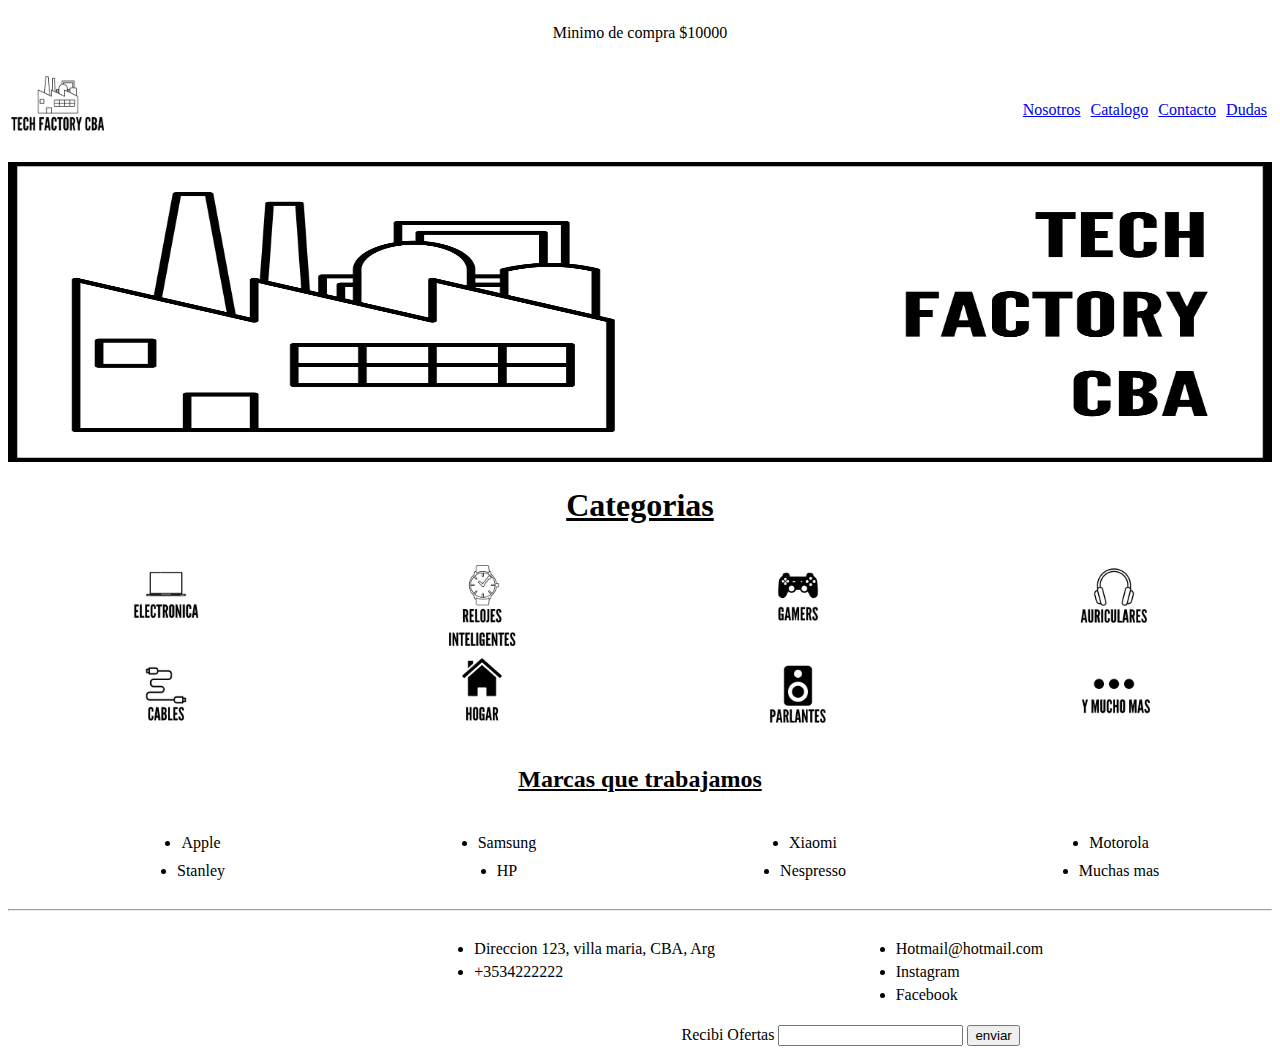
==== index.html @ fec63032 "Implementando grids" ====
<!DOCTYPE html>
<html lang="en">
<head>
	<meta charset="UTF-8">
	<meta name="viewport" content="width=device-width, initial-scale=1.0">
	<link rel="stylesheet" href="css/estilo.css">
	<!-- FUENTES -->
	<link rel="preconnect" href="https://fonts.googleapis.com">
	<link rel="preconnect" href="https://fonts.gstatic.com" crossorigin>
	<link href="https://fonts.googleapis.com/css2?family=Orbitron&display=swap" rel="stylesheet">
	<link rel="preconnect" href="https://fonts.googleapis.com">
	<link rel="preconnect" href="https://fonts.gstatic.com" crossorigin>
	<link href="https://fonts.googleapis.com/css2?family=Michroma&display=swap" rel="stylesheet">
	<title>Tech Factory CBA</title>
</head>
<body>
	<!-- COMIENZO DE ENCABEZADO + LOGO + NAV -->
	<header>
	<p class="minCompra">Minimo de compra $10000</p>
		<div class="logo">
			<a href="#"><img src="assets/logosinfondo.png" width="100" height="100"></a>
		</div>
		<nav>
			<ul>
				<li><a href="pages/nosotros.html">Nosotros</a></li>
				<li><a href="pages/catalogo.html">Catalogo</a></li>
				<li><a href="pages/contacto.html">Contacto</a></li>
				<li><a href="pages/dudas.html">Dudas</a></li>
			</ul>
		</nav>
	</header>
	<!-- FIN DE ENCABEZADO + LOGO + NAV -->
	<!-- COMIENZO DE CONTENIDO PRINCIPAL -->
	<main>
		<!-- BANNER -->
		<div class="banner">
		<img src="assets/banner.png" width="100%" height="300">
		<!-- SUBTITULO SUBRAYADO -->
		<h1><u>Categorias</u></h1>
		</div>
	<!-- IMAGENES DE CATEGORIAS -->
	<div class="imgs">
		<img src="assets/electronica.png" height="100" width="100">
		<img src="assets/relojes.png" height="100" width="100">
		<img src="assets/gamers.png" height="100" width="100">
		<img src="assets/auriculares.png" height="100" width="100">
		<img src="assets/cables.png" height="100" width="100">
		<img src="assets/hogar.png" height="100" width="100">
		<img src="assets/parlantes.png" height="100" width="100">	
		<img src="assets/more.png" height="100" width="100">
	</div>
	<!-- SUBTITULO SUBRAYADO -->
	<h2 class="marcasTitulo"><u>Marcas que trabajamos</u></h2>
	<!-- LISTA DE MARCAS -->
	<div class="gridMarcas">
		<ul class="marcas">
			<li>Apple</li>
			<li>Samsung</li>
			<li>Xiaomi</li>
			<li>Motorola</li>
			<li>Stanley</li>
			<li>HP</li>
			<li>Nespresso</li>
			<li>Muchas mas</li>
		</ul>
	</div>
	</main>
	<hr/>
	<footer class="gridFooter">
	<!-- MAPS -->
	<div class="mapa">
		<iframe src="https://www.google.com/maps/embed?pb=!1m18!1m12!1m3!1d3368.522333593472!2d-63.2421217!3d-32.4051639!2m3!1f0!2f0!3f0!3m2!1i1024!2i768!4f13.1!3m3!1m2!1s0x95cc42dc70036d8d%3A0x3f4c670873f541f7!2zQmx2ZC4gRXNwYcOxYSAzNDAsIFZpbGxhIE1hcsOtYSwgQ8OzcmRvYmE!5e0!3m2!1ses-419!2sar!4v1659304563512!5m2!1ses-419!2sar" style="border:0;" allowfullscreen="" loading="lazy" referrerpolicy="no-referrer-when-downgrade"></iframe>
	</div>
	<!-- DATOS DE LA EMPRESA + INPUT DE OFERTAS -->
	<ul class="datos1">
		<li>Direccion 123, villa maria, CBA, Arg</li>
		<li>+3534222222</li>
	</ul>
	<ul class="datos2">
		<li>Hotmail@hotmail.com</li>
		<li>Instagram</li>
		<li>Facebook</li>
	</ul>
	<div class="input">
		<label for="ofertas">Recibi Ofertas</label>
		<input type="text" name="ofertas">
		<input type="submit" value="enviar">
	</div>
	</footer>
</body>
</html>
---- css/estilo.css ----
/* CONFIGURACIONES GENERALES */
nav ul {
    display: flex;
    list-style: none;
}

ul li {
    margin: 5px;
}

.imgs img {
    justify-self: center;
}

.marcas li {
    justify-self: center;
}

.bgColor {
    background-color: lightcoral;
}

.border {
    border: solid 1px;
}
/* DECLARACION DE ITEMS PARA GRIDS */
.minCompra {
    grid-area: minCompra;
    text-align: center;
}
.logo {grid-area: logo;}

nav {grid-area: nav;
    display: flex;
    align-items: center;
    justify-content: end;
}

.banner {
    grid-area: banner;
    text-align: center;
}

.categorias {
    grid-area: categorias;
    display: flex;
    justify-content: center;
}

.marcasTitulo {
    grid-area: title;
    display: flex;
    justify-content: center;
}

.gridMarcas {
    grid-area: gridMarcas;
}

.mapa {
    grid-area: mapa;
    overflow:hidden;
    padding-bottom:30%;
    position:relative;
    height:0;
}

.mapa iframe{
    left:0;
    top:0;
    height:100%;
    width:100%;
    position:absolute;
}

.datos1 {
    grid-area: datos1;
}

.datos2 {
    grid-area: datos2;
}

.input {
    grid-area: input;
    text-align: center;
}

/* GRIDS */
header {
    display: grid;
    grid-template-columns: repeat(3, 1fr);
    grid-template-rows: repeat(2, auto);
    grid-template-areas: 
    "minCompra minCompra minCompra"
    "logo nav nav";
}

main {
    display: grid;
    grid-template-columns: repeat(2, 50%);
    grid-template-rows: repeat(4, auto);
    grid-template-areas: 
    "banner banner"
    "imgs imgs"
    "title title"
    "gridMarcas gridMarcas"
    ;
}

.imgs {
    grid-area: imgs;
    display: grid;
    grid-template-columns: repeat(4, 25%);
    grid-template-rows: repeat(2, auto);
    ;
}

.marcas {
    display: grid;
    grid-template-columns: repeat(4, 25%);
    grid-template-rows: repeat(2, auto);
    ;
}

.gridFooter {
    display: grid;
    grid-template-columns: repeat(3, 1fr);
    grid-template-rows: repeat(2, auto);
    grid-template-areas:
    "mapa datos1 datos2"
    "mapa input input";
}
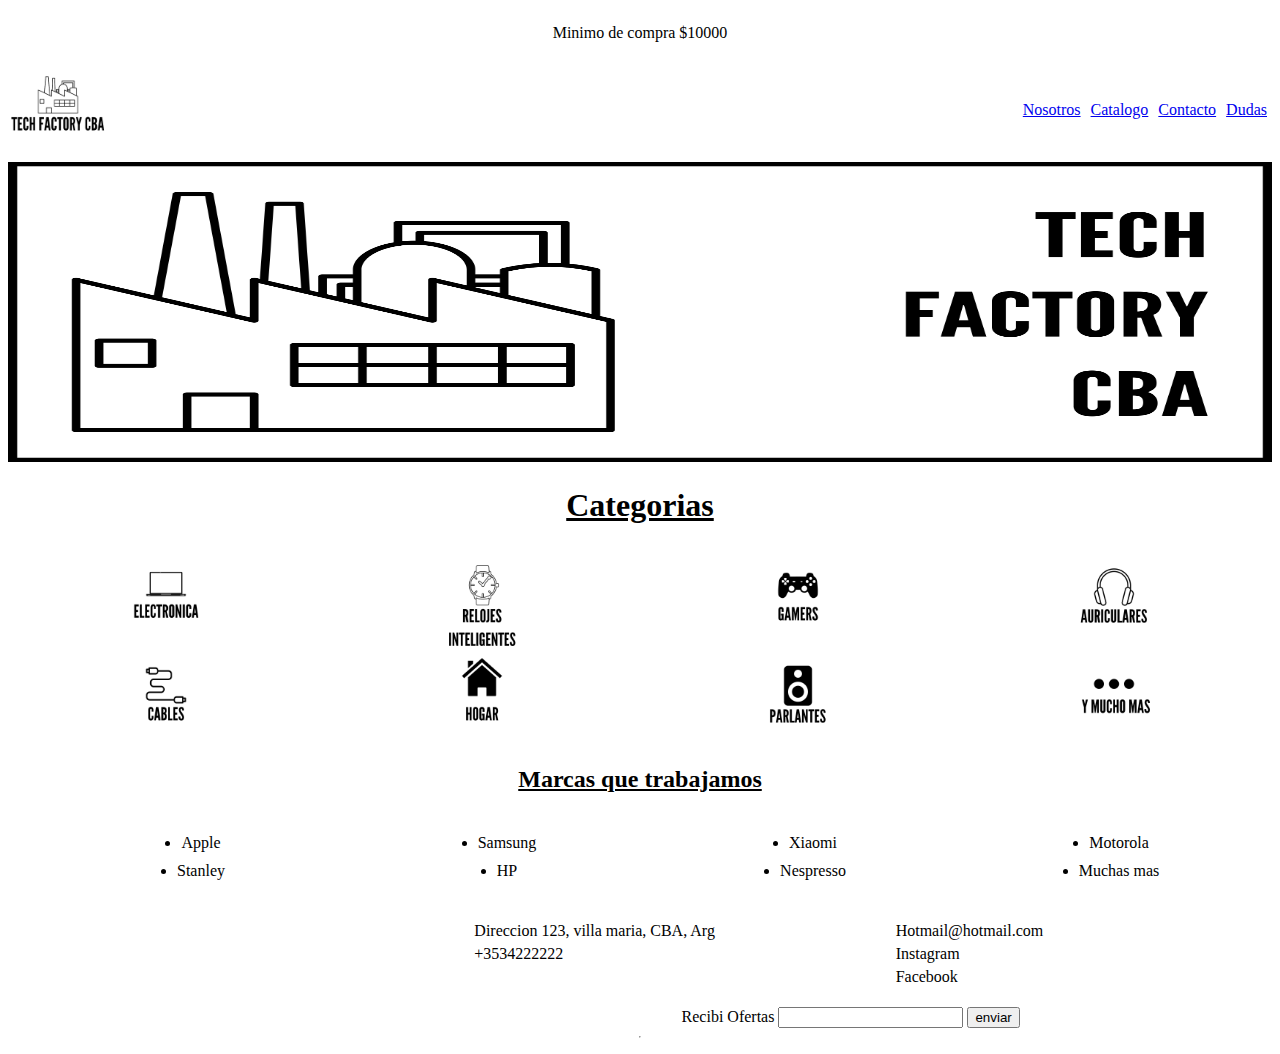
==== commit 9474bcc8: "Add general grid to Body + Text align left to footer information" ====
--- a/index.html
+++ b/index.html
@@ -13,7 +13,7 @@
 	<link href="https://fonts.googleapis.com/css2?family=Michroma&display=swap" rel="stylesheet">
 	<title>Tech Factory CBA</title>
 </head>
-<body>
+<body class="gridBody">
 	<!-- COMIENZO DE ENCABEZADO + LOGO + NAV -->
 	<header>
 	<p class="minCompra">Minimo de compra $10000</p>
--- a/css/estilo.css
+++ b/css/estilo.css
@@ -74,10 +74,14 @@
 }
 
 .datos1 {
+    list-style: none;
+    text-align: left;
     grid-area: datos1;
 }
 
 .datos2 {
+    list-style: none;
+    text-align: left;
     grid-area: datos2;
 }
 
@@ -87,7 +91,18 @@
 }
 
 /* GRIDS */
+.gridBody {
+    display: grid;
+    grid-template-columns: 100%;
+    grid-template-rows: auto auto auto;
+    grid-template-areas:
+    "header"
+    "main"
+    "footer";
+}
+
 header {
+    grid-area: header;
     display: grid;
     grid-template-columns: repeat(3, 1fr);
     grid-template-rows: repeat(2, auto);
@@ -97,6 +112,7 @@
 }
 
 main {
+    grid-area: main;
     display: grid;
     grid-template-columns: repeat(2, 50%);
     grid-template-rows: repeat(4, auto);
@@ -124,6 +140,7 @@
 }
 
 .gridFooter {
+    grid-area: footer;
     display: grid;
     grid-template-columns: repeat(3, 1fr);
     grid-template-rows: repeat(2, auto);
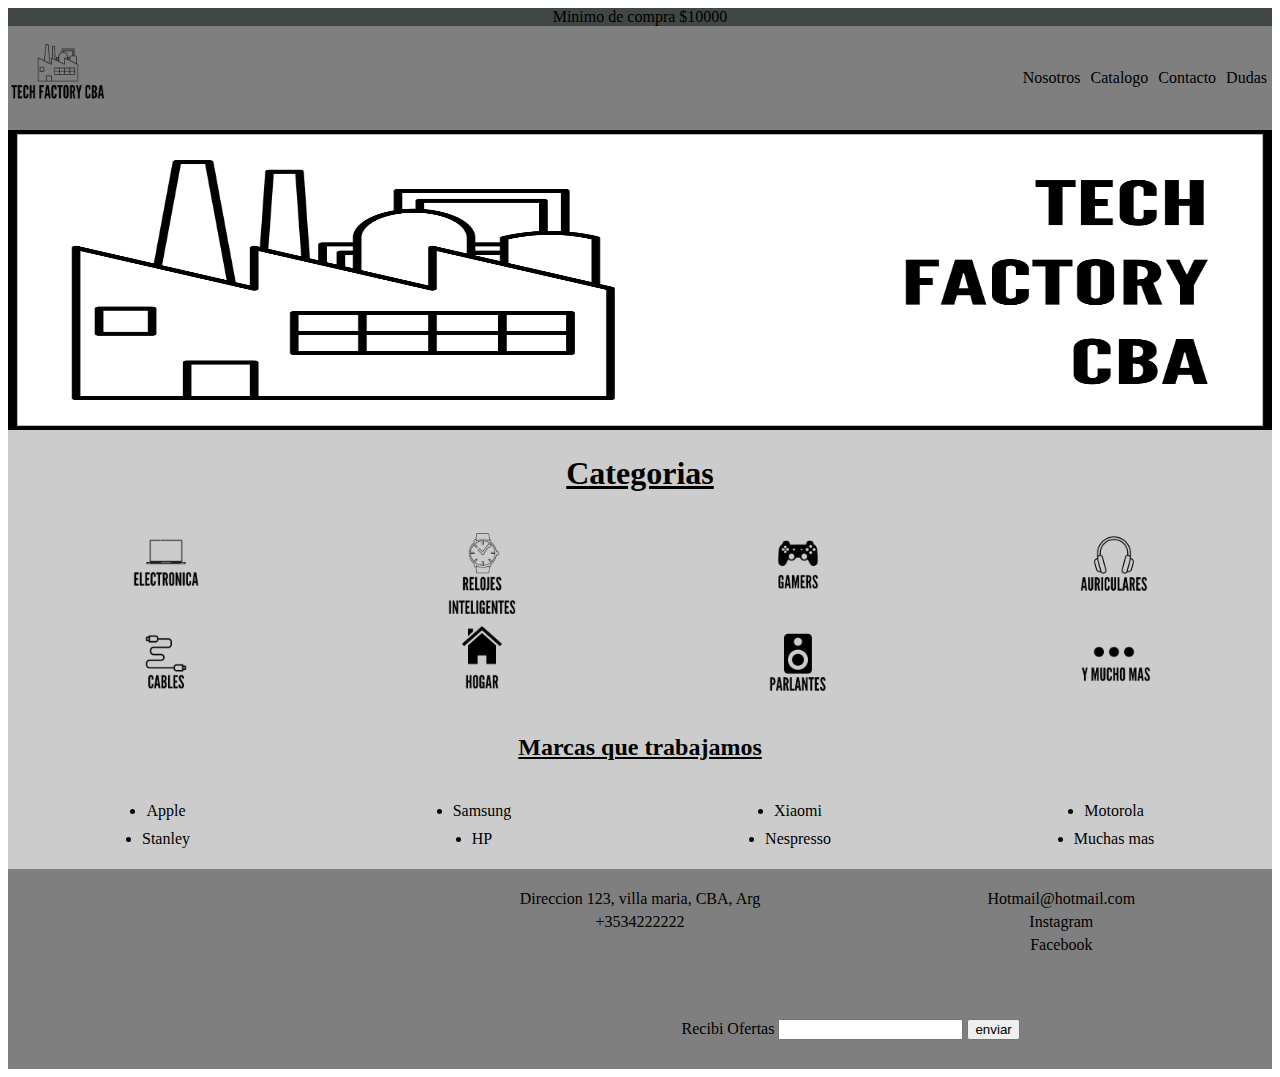
==== commit 3263e6fa: "add styles and improve html code" ====
--- a/index.html
+++ b/index.html
@@ -13,7 +13,7 @@
 	<link href="https://fonts.googleapis.com/css2?family=Michroma&display=swap" rel="stylesheet">
 	<title>Tech Factory CBA</title>
 </head>
-<body class="gridBody">
+<body class="gridBodyIndex">
 	<!-- COMIENZO DE ENCABEZADO + LOGO + NAV -->
 	<header>
 	<p class="minCompra">Minimo de compra $10000</p>
@@ -65,7 +65,6 @@
 		</ul>
 	</div>
 	</main>
-	<hr/>
 	<footer class="gridFooter">
 	<!-- MAPS -->
 	<div class="mapa">
--- a/css/estilo.css
+++ b/css/estilo.css
@@ -4,25 +4,32 @@
     list-style: none;
 }
 
-ul li {
-    margin: 5px;
-}
-
-.imgs img {
-    justify-self: center;
-}
-
-.marcas li {
-    justify-self: center;
-}
-
-.bgColor {
-    background-color: lightcoral;
-}
-
-.border {
-    border: solid 1px;
-}
+nav ul li a {
+    color: black;
+    text-decoration: none;
+}
+
+ul li {margin: 5px;}
+.imgs img {justify-self: center;}
+.marcas li {justify-self: center;}
+.bgColor {background-color: lightcoral;}
+.border {border: solid 1px;}
+
+form {
+    display: flex;
+    flex-direction: column;
+    margin-top: 25px;
+    margin-bottom: 25px;
+}
+
+.inputText {height: 160px;}
+
+/* ESTILO GENERAL INDEX */
+.minCompra {background-color: #404744; margin-block-start: 0px; margin-block-end: 0px;}
+header {background-color: #7F7F7F;}
+footer {background-color: #7F7F7F;}
+main {background-color: #CCCCCC;}
+
 /* DECLARACION DE ITEMS PARA GRIDS */
 .minCompra {
     grid-area: minCompra;
@@ -53,16 +60,17 @@
     justify-content: center;
 }
 
-.gridMarcas {
-    grid-area: gridMarcas;
-}
+.gridMarcas {grid-area: gridMarcas;}
 
 .mapa {
     grid-area: mapa;
     overflow:hidden;
-    padding-bottom:30%;
     position:relative;
-    height:0;
+    width: 200px;
+    height: 150px;
+    display: flex;
+    justify-self: center;
+    align-self: center
 }
 
 .mapa iframe{
@@ -75,14 +83,16 @@
 
 .datos1 {
     list-style: none;
-    text-align: left;
+    text-align: center;
     grid-area: datos1;
+    padding-inline-start: 0px;
 }
 
 .datos2 {
     list-style: none;
-    text-align: left;
+    text-align: center;
     grid-area: datos2;
+    padding-inline-start: 0px;
 }
 
 .input {
@@ -90,11 +100,51 @@
     text-align: center;
 }
 
-/* GRIDS */
-.gridBody {
-    display: grid;
-    grid-template-columns: 100%;
-    grid-template-rows: auto auto auto;
+/* ITEMS GRIDS NOSOTROS */
+.gridMainNosotros {grid-area: gridMainNosotros;}
+.pMainNosotros {grid-area: pMainNosotros;}
+.imgMainNosotros {grid-area: imgMainNosotros;}
+
+/* "ITEMS GRIDS CATALOGO */
+.gridMainCatalogo {grid-area: gridMainCatalogo;}
+.gridMainCatalogo h1 {grid-area: h1Catalogo;}
+.gridMainCatalogo p {grid-area: pCatalogo;}
+.gridMainCatalogo h2 {grid-area: h2Catalogo;}
+.gridMainCatalogo a {grid-area: linkCatalogo;}
+
+/* ITEMS GRIDS CONTACTO */
+.gridMainContacto {
+    grid-area: gridMainContacto;
+    display: grid;
+    grid-template-columns: repeat(2, 50%);
+    grid-template-rows: repeat(2, auto);
+    grid-template-areas:
+    "contacto contacto"
+    "infoContacto formulario";
+}
+
+.contacto {grid-area: contacto;}
+.infoContacto {grid-area: infoContacto;}
+.foromulario {grid-area: formulario;}
+
+/* ITEMS GRIDS DUDAS */
+.imgEnvios,.imgPagos,.imgPedidos {display: flex; justify-self: center;}
+.gridMainDudas h1 {grid-area: dudas;}
+.dudasEnvios {grid-area: envios;}
+.pEnvios {grid-area: pEnvios;}
+.imgEnvios {grid-area: imgEnvios;}
+.dudasPagos {grid-area: pagos;}
+.pPagos {grid-area: pPagos;}
+.imgPagos {grid-area: imgPagos;}
+.dudasPedidos {grid-area: pedidos;}
+.pPedidos {grid-area: pPedidos;}
+.imgPedidos {grid-area: imgPedidos;}
+
+/* GRIDS INDEX*/
+.gridBodyIndex {
+    display: grid;
+    grid-template-columns: 100%;
+    grid-template-rows: repeat(3, auto);
     grid-template-areas:
     "header"
     "main"
@@ -136,6 +186,7 @@
     display: grid;
     grid-template-columns: repeat(4, 25%);
     grid-template-rows: repeat(2, auto);
+    padding-inline-start: 0px
     ;
 }
 
@@ -143,8 +194,221 @@
     grid-area: footer;
     display: grid;
     grid-template-columns: repeat(3, 1fr);
-    grid-template-rows: repeat(2, auto);
+    grid-template-rows: 150px 50px;
     grid-template-areas:
     "mapa datos1 datos2"
     "mapa input input";
-}+}
+
+/* GRIDS NOSOTROS */
+.gridBodyNosotros {
+    display: grid;
+    grid-template-columns: 100%;
+    grid-template-rows: repeat(3, auto);
+    grid-template-areas:
+    "header"
+    "gridMainNosotros"
+    "footer";
+}
+
+.gridMainNosotros {
+    display: grid;
+    grid-template-columns: 100%;
+    grid-template-rows: repeat(3, auto);
+    grid-template-areas:
+    "h1MainNosotros"
+    "pMainNosotros"
+    "imgMainNosotros" ;
+}
+
+/* GRIDS CATALOGO */
+.gridBodyCatalogo {
+    display: grid;
+    grid-template-columns: 100%;
+    grid-template-rows: repeat(3, auto);
+    grid-template-areas:
+    "header"
+    "gridMainCatalogo"
+    "footer";
+}
+
+.gridMainCatalogo {
+    display: grid;
+    grid-template-columns: 100%;
+    grid-template-rows: repeat(4, auto);
+    grid-template-areas:
+    "h1Catalogo"
+    "pCatalogo"
+    "h2Catalogo"
+    "linkCatalogo";
+}
+
+/* GRIDS CONTACTO */
+.gridBodyContacto {
+    display: grid;
+    grid-template-columns: 100%;
+    grid-template-rows: repeat(3, auto);
+    grid-template-areas:
+    "header"
+    "gridMainContacto"
+    "footer";
+}
+
+/* GRIDS DUDAS */
+.gridMainDudas {
+    display: grid;
+    grid-template-columns: 75% 25%;
+    grid-template-rows: repeat(7, auto);
+    grid-template-areas:
+    "dudas dudas"
+    "envios envios"
+    "pEnvios imgEnvios"
+    "pagos pagos"
+    "pPagos imgPagos"
+    "pedidos pedidos"
+    "pPedidos imgPedidos";
+}
+
+/* MEDIA QUERIES MOBILE */
+@media screen and (max-width: 768px) {    
+    /* MEDIA QUERIES INDEX */
+    .gridBodyIndex {
+    display: grid;
+    grid-template-columns: 100%;
+    grid-template-rows: repeat(3, auto);
+    grid-template-areas:
+    "mobileHeader"
+    "mobileMain"
+    "mobileFooter";
+    }
+
+    header {
+    grid-area: mobileHeader;
+    display: grid;
+    grid-template-columns: repeat(2, 50%);
+    grid-template-rows: repeat(2, auto);
+    grid-template-areas:
+    "minCompra minCompra"
+    "logo nav";
+    }
+
+    main {grid-area: mobileMain;}
+
+    .gridFooter {
+        grid-area: mobileFooter;
+        display: grid;
+        grid-template-columns: 100%;
+        grid-template-rows: repeat(4, auto);
+        grid-template-areas:
+        "mapa"
+        "datos1"
+        "datos2"
+        "input";
+    }
+
+    .datos1 {
+        list-style: none;
+        text-align: center;
+        grid-area: datos1;
+        padding-inline-start: 0px;
+        margin-block-start: 0px;
+        margin-block-end: 0px;
+    }
+    
+    .datos2 {
+        list-style: none;
+        text-align: center;
+        grid-area: datos2;
+        padding-inline-start: 0px;
+        margin-block-start: 0px;
+        margin-block-end: 0px;
+    }
+
+    /* MEDIA QUERIES NOSOTROS */
+    .gridBodyNosotros {
+        display: grid;
+        grid-template-columns: 100%;
+        grid-template-rows: repeat(3, auto);
+        grid-template-areas:
+        "mobileHeader"
+        "mobileMainNosotros"
+        "mobileFooter";
+    }
+    
+    .gridMainNosotros {grid-area: mobileMainNosotros}
+
+    /* MEDIA QUERIES CATALOGO */
+    .gridBodyCatalogo {
+        display: grid;
+        grid-template-columns: 100%;
+        grid-template-rows: repeat(3, auto);
+        grid-template-areas:
+        "mobileHeader"
+        "mobileMainCatalogo"
+        "mobileFooter";
+    }
+
+    .gridMainCatalogo {grid-area: mobileMainCatalogo;}
+
+    /* MEDIA QUERIES CONTACTO */
+    .gridBodyContacto {
+        display: grid;
+        grid-template-columns: 100%;
+        grid-template-rows: repeat(3, auto);
+        grid-template-areas:
+        "mobileHeader"
+        "mobileMainContacto"
+        "mobileFooter";
+    }
+
+    .gridMainContacto {
+        grid-area: mobileMainContacto;
+        display: grid;
+        grid-template-columns: 100%;
+        grid-template-rows: repeat(3, auto);
+        grid-template-areas:
+        "contacto"
+        "infoContacto"
+        "formulario";
+    }
+    
+    /* MEDIA QUERIES DUDAS */
+    .gridMainDudas {
+        text-align: center;
+        display: grid;
+        grid-template-columns: 100%;
+        grid-template-rows:repeat(10, auto);
+        grid-template-areas:
+        "dudas"
+        "envios"
+        "pEnvios"
+        "imgEnvios"
+        "pagos"
+        "pPagos"
+        "imgPagos"
+        "pedidos"
+        "pPedidos"
+        "imgPedidos";
+    }
+
+    /* ALINEADO DE MAPA */
+    .mapa {
+        grid-area: mapa;
+        overflow: hidden;
+        position: relative;
+        width: 200px;
+        height: 150px;
+        display: flex;
+        justify-self: center;
+        align-self: center;
+        margin-block-start: 20px;
+        margin-block-end: 20px;
+    }
+
+    /* AGREGADO DE MARGIN BOTTOM INPUT */
+    .input {
+        grid-area: input;
+        text-align: center;
+        margin-block-end: 10px;
+    }
+}   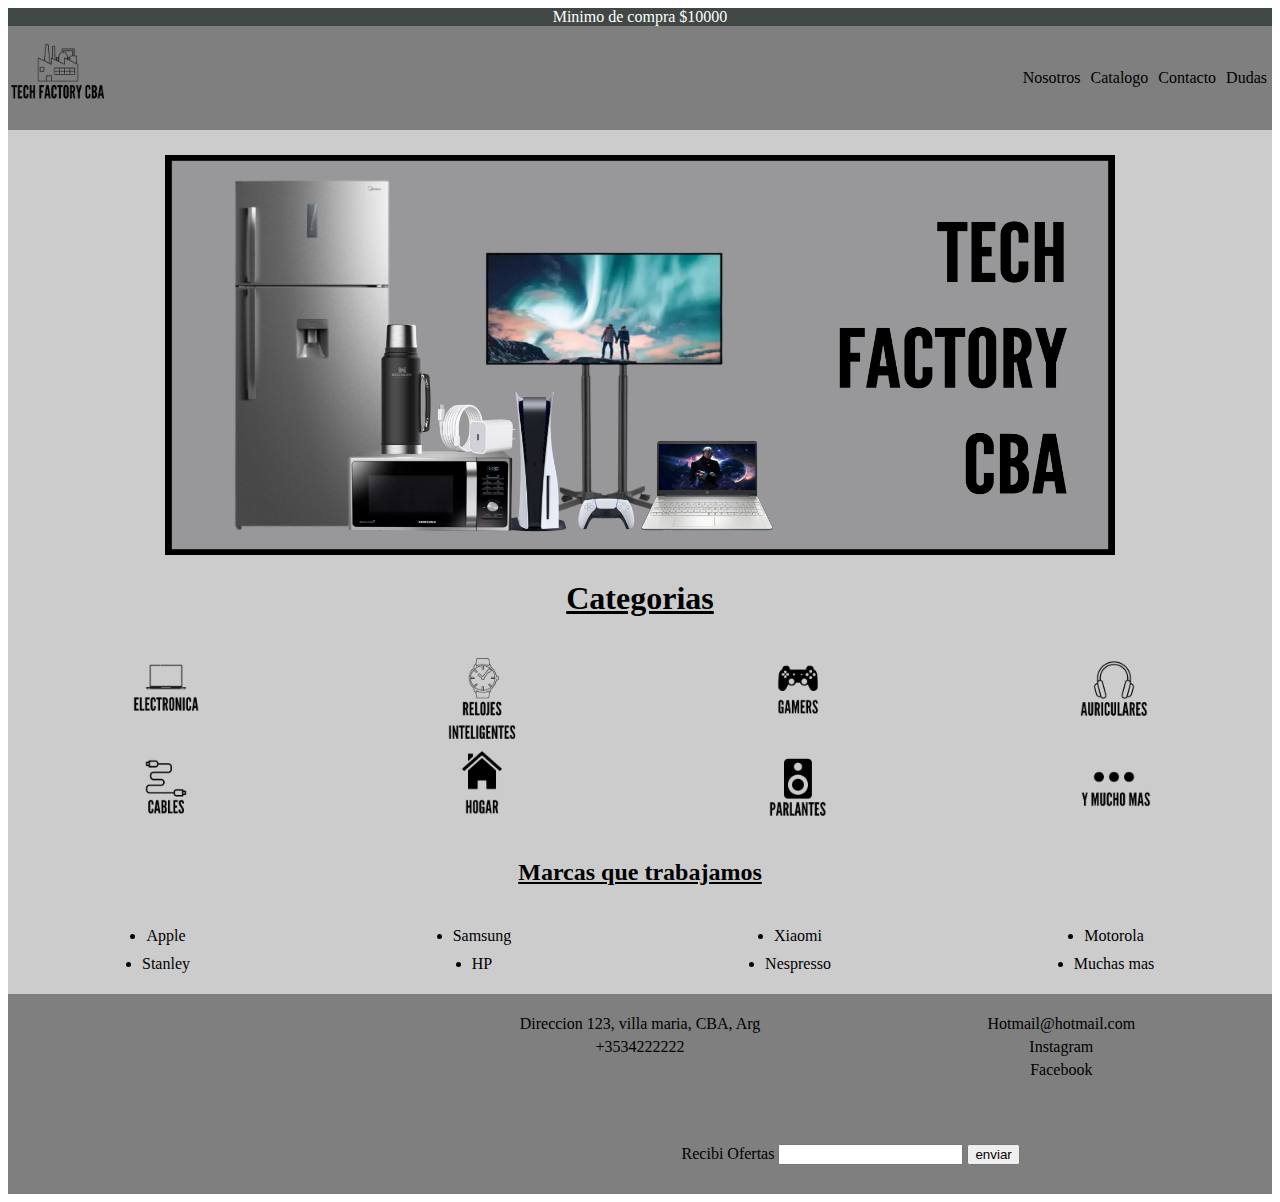
==== commit 0e8d2b19: "change banner" ====
--- a/index.html
+++ b/index.html
@@ -34,7 +34,7 @@
 	<main>
 		<!-- BANNER -->
 		<div class="banner">
-		<img src="assets/banner.png" width="100%" height="300">
+		<img src="assets/banner.png" width="950px" height="400">
 		<!-- SUBTITULO SUBRAYADO -->
 		<h1><u>Categorias</u></h1>
 		</div>
--- a/css/estilo.css
+++ b/css/estilo.css
@@ -34,6 +34,7 @@
 .minCompra {
     grid-area: minCompra;
     text-align: center;
+    color: white;
 }
 .logo {grid-area: logo;}
 
@@ -42,6 +43,8 @@
     align-items: center;
     justify-content: end;
 }
+
+.banner img {margin-block-start: 25px;}
 
 .banner {
     grid-area: banner;
@@ -411,4 +414,6 @@
         text-align: center;
         margin-block-end: 10px;
     }
+
+    .banner img {width: 100%; height: 300px;}
 }   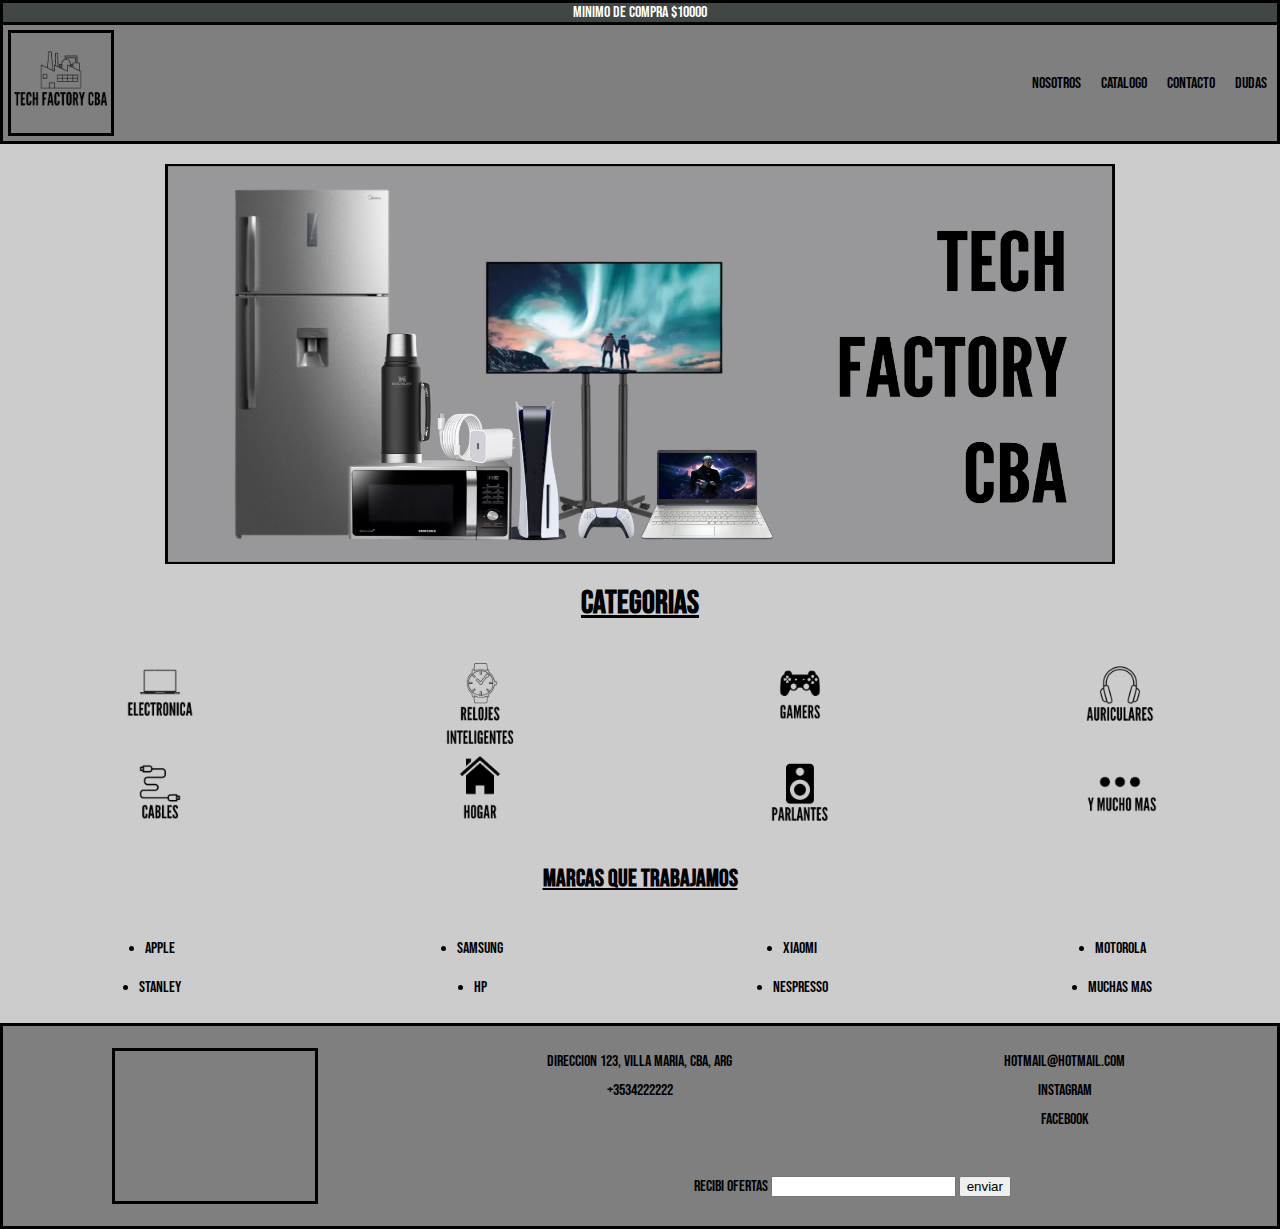
==== commit a73bd981: "add styles and fix banner" ====
--- a/index.html
+++ b/index.html
@@ -7,10 +7,7 @@
 	<!-- FUENTES -->
 	<link rel="preconnect" href="https://fonts.googleapis.com">
 	<link rel="preconnect" href="https://fonts.gstatic.com" crossorigin>
-	<link href="https://fonts.googleapis.com/css2?family=Orbitron&display=swap" rel="stylesheet">
-	<link rel="preconnect" href="https://fonts.googleapis.com">
-	<link rel="preconnect" href="https://fonts.gstatic.com" crossorigin>
-	<link href="https://fonts.googleapis.com/css2?family=Michroma&display=swap" rel="stylesheet">
+	<link href="https://fonts.googleapis.com/css2?family=Bebas+Neue&display=swap" rel="stylesheet">	
 	<title>Tech Factory CBA</title>
 </head>
 <body class="gridBodyIndex">
@@ -35,35 +32,35 @@
 		<!-- BANNER -->
 		<div class="banner">
 		<img src="assets/banner.png" width="950px" height="400">
+		</div>
 		<!-- SUBTITULO SUBRAYADO -->
-		<h1><u>Categorias</u></h1>
+		<h1 class="categorias"><u>Categorias</u></h1>
+		<!-- IMAGENES DE CATEGORIAS -->
+		<div class="imgs">
+			<img src="assets/electronica.png" height="100" width="100">
+			<img src="assets/relojes.png" height="100" width="100">
+			<img src="assets/gamers.png" height="100" width="100">
+			<img src="assets/auriculares.png" height="100" width="100">
+			<img src="assets/cables.png" height="100" width="100">
+			<img src="assets/hogar.png" height="100" width="100">
+			<img src="assets/parlantes.png" height="100" width="100">	
+			<img src="assets/more.png" height="100" width="100">
 		</div>
-	<!-- IMAGENES DE CATEGORIAS -->
-	<div class="imgs">
-		<img src="assets/electronica.png" height="100" width="100">
-		<img src="assets/relojes.png" height="100" width="100">
-		<img src="assets/gamers.png" height="100" width="100">
-		<img src="assets/auriculares.png" height="100" width="100">
-		<img src="assets/cables.png" height="100" width="100">
-		<img src="assets/hogar.png" height="100" width="100">
-		<img src="assets/parlantes.png" height="100" width="100">	
-		<img src="assets/more.png" height="100" width="100">
-	</div>
-	<!-- SUBTITULO SUBRAYADO -->
-	<h2 class="marcasTitulo"><u>Marcas que trabajamos</u></h2>
-	<!-- LISTA DE MARCAS -->
-	<div class="gridMarcas">
-		<ul class="marcas">
-			<li>Apple</li>
-			<li>Samsung</li>
-			<li>Xiaomi</li>
-			<li>Motorola</li>
-			<li>Stanley</li>
-			<li>HP</li>
-			<li>Nespresso</li>
-			<li>Muchas mas</li>
-		</ul>
-	</div>
+		<!-- SUBTITULO SUBRAYADO -->
+		<h2 class="marcasTitulo"><u>Marcas que trabajamos</u></h2>
+		<!-- LISTA DE MARCAS -->
+		<div class="gridMarcas">
+			<ul class="marcas">
+				<li>Apple</li>
+				<li>Samsung</li>
+				<li>Xiaomi</li>
+				<li>Motorola</li>
+				<li>Stanley</li>
+				<li>HP</li>
+				<li>Nespresso</li>
+				<li>Muchas mas</li>
+			</ul>
+		</div>
 	</main>
 	<footer class="gridFooter">
 	<!-- MAPS -->
--- a/css/estilo.css
+++ b/css/estilo.css
@@ -1,4 +1,8 @@
 /* CONFIGURACIONES GENERALES */
+.logo img {border: solid black; margin: 5px;}
+header div a {display: flex;}
+body {font-family: 'Bebas Neue', cursive; margin: 0px;}
+
 nav ul {
     display: flex;
     list-style: none;
@@ -9,7 +13,7 @@
     text-decoration: none;
 }
 
-ul li {margin: 5px;}
+ul li {margin: 10px;}
 .imgs img {justify-self: center;}
 .marcas li {justify-self: center;}
 .bgColor {background-color: lightcoral;}
@@ -25,9 +29,9 @@
 .inputText {height: 160px;}
 
 /* ESTILO GENERAL INDEX */
-.minCompra {background-color: #404744; margin-block-start: 0px; margin-block-end: 0px;}
+.minCompra {background-color: #404744; margin-block-start: 0px; margin-block-end: 0px; border-bottom: solid black;}
 header {background-color: #7F7F7F;}
-footer {background-color: #7F7F7F;}
+footer {background-color: #7F7F7F; border: solid;}
 main {background-color: #CCCCCC;}
 
 /* DECLARACION DE ITEMS PARA GRIDS */
@@ -44,17 +48,19 @@
     justify-content: end;
 }
 
-.banner img {margin-block-start: 25px;}
-
 .banner {
     grid-area: banner;
     text-align: center;
+    margin: 20px;
+    display: flex;
+    justify-content: center;
 }
 
 .categorias {
     grid-area: categorias;
     display: flex;
     justify-content: center;
+    margin-block-start: 0px;
 }
 
 .marcasTitulo {
@@ -73,7 +79,8 @@
     height: 150px;
     display: flex;
     justify-self: center;
-    align-self: center
+    align-self: center;
+    border: solid;
 }
 
 .mapa iframe{
@@ -155,6 +162,7 @@
 }
 
 header {
+    border: solid;
     grid-area: header;
     display: grid;
     grid-template-columns: repeat(3, 1fr);
@@ -171,6 +179,7 @@
     grid-template-rows: repeat(4, auto);
     grid-template-areas: 
     "banner banner"
+    "categorias categorias"
     "imgs imgs"
     "title title"
     "gridMarcas gridMarcas"
